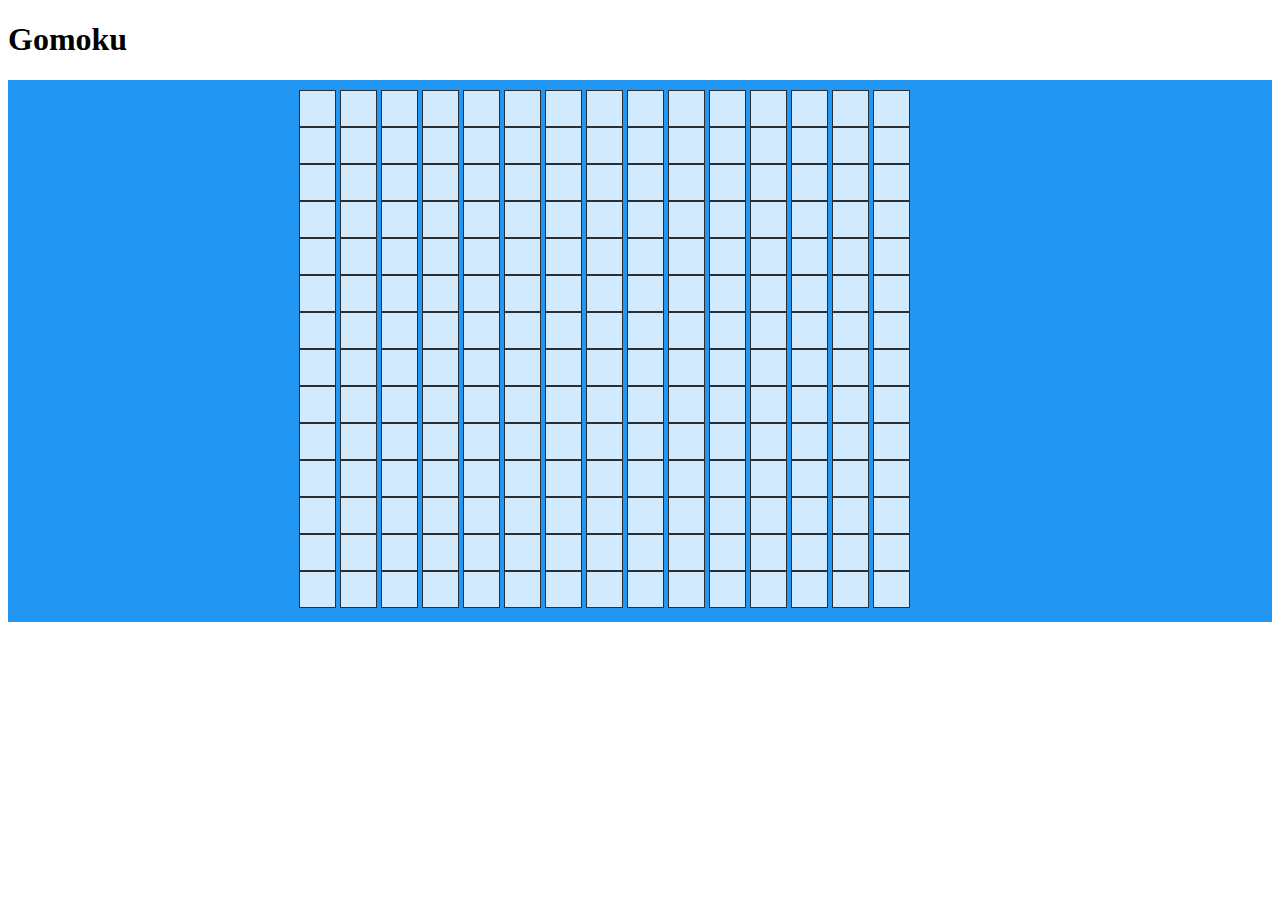
==== game.html @ bf5adb49 "Initial commit" ====
<!DOCTYPE html>
<html>
<head>
    <style>
        .grid-container {
   
    grid-template-columns: auto auto auto;
    background-color: #2196F3;
    padding: 10px;
    padding-left:23%;
    
    }
 .row1,.row2,.row3,.row4,.row5,
 .row6,.row7,.row8,.row9,.row10,
 .row11,.row12,.row13,.row15,.row15
 {  background-color: rgba(255, 255, 255, 0.8);
  border: 1px solid rgba(0, 0, 0, 0.8);
 padding:5px;
  font-size: 30px;
  height: 25px;
  width:25px;
  text-align: center;
 }
 
 #col1,#col2,#col3,#col4,#col5,#col6,#col7,#col8,#col9,#col10,#col11,#col12,#col13,#col14,#col15{
display : inline-block;

 
 }

    </style>
</head>
<body>
    <section>
        <div>
            <h1>Gomoku</h1>
        </div>
    </section>
    <section>

        <div class="grid-container">
<!--switch rows and coums-->
            <div id="col1">
                
                <div class="row1"></div>
                <div class="row2"></div>
                <div class="row3"></div>
                <div class="row4"></div>
                <div class="row5"></div>
                <div class="row6"></div>
                <div class="row7"></div>
                <div class="row8"></div>
                <div class="row9"></div>
                <div class="row10"></div>
                <div class="row11"></div>
                <div class="row12"></div>
                <div class="row13"></div>
                <div class="row14"></div>
                <div class="row15"></div>
            </div>
            <div id="col2">
                
                <div class="row1"></div>
                <div class="row2"></div>
                <div class="row3"></div>
                <div class="row4"></div>
                <div class="row5"></div>
                <div class="row6"></div>
                <div class="row7"></div>
                <div class="row8"></div>
                <div class="row9"></div>
                <div class="row10"></div>
                <div class="row11"></div>
                <div class="row12"></div>
                <div class="row13"></div>
                <div class="row14"></div>
                <div class="row15"></div>
            </div>
            <div id="col3">
                <div class="row1"></div>
                <div class="row2"></div>
                <div class="row3"></div>
                <div class="row4"></div>
                <div class="row5"></div>
                <div class="row6"></div>
                <div class="row7"></div>
                <div class="row8"></div>
                <div class="row9"></div>
                <div class="row10"></div>
                <div class="row11"></div>
                <div class="row12"></div>
                <div class="row13"></div>
                <div class="row14"></div>
                <div class="row15"></div>
            </div>
            <div id="col4">
                <div class="row1"></div>
                <div class="row2"></div>
                <div class="row3"></div>
                <div class="row4"></div>
                <div class="row5"></div>
                <div class="row6"></div>
                <div class="row7"></div>
                <div class="row8"></div>
                <div class="row9"></div>
                <div class="row10"></div>
                <div class="row11"></div>
                <div class="row12"></div>
                <div class="row13"></div>
                <div class="row14"></div>
                <div class="row15"></div>
            </div>
            <div id="col5">
                <div class="row1"></div>
                <div class="row2"></div>
                <div class="row3"></div>
                <div class="row4"></div>
                <div class="row5"></div>
                <div class="row6"></div>
                <div class="row7"></div>
                <div class="row8"></div>
                <div class="row9"></div>
                <div class="row10"></div>
                <div class="row11"></div>
                <div class="row12"></div>
                <div class="row13"></div>
                <div class="row14"></div>
                <div class="row15"></div>
            </div>
            <div id="col6">
                <div class="row1"></div>
                <div class="row2"></div>
                <div class="row3"></div>
                <div class="row4"></div>
                <div class="row5"></div>
                <div class="row6"></div>
                <div class="row7"></div>
                <div class="row8"></div>
                <div class="row9"></div>
                <div class="row10"></div>
                <div class="row11"></div>
                <div class="row12"></div>
                <div class="row13"></div>
                <div class="row14"></div>
                <div class="row15"></div>
            </div>
            <div id="col7">
                <div class="row1"></div>
                <div class="row2"></div>
                <div class="row3"></div>
                <div class="row4"></div>
                <div class="row5"></div>
                <div class="row6"></div>
                <div class="row7"></div>
                <div class="row8"></div>
                <div class="row9"></div>
                <div class="row10"></div>
                <div class="row11"></div>
                <div class="row12"></div>
                <div class="row13"></div>
                <div class="row14"></div>
                <div class="row15"></div>
            </div>
            <div id="col8">
                <div class="row1"></div>
                <div class="row2"></div>
                <div class="row3"></div>
                <div class="row4"></div>
                <div class="row5"></div>
                <div class="row6"></div>
                <div class="row7"></div>
                <div class="row8"></div>
                <div class="row9"></div>
                <div class="row10"></div>
                <div class="row11"></div>
                <div class="row12"></div>
                <div class="row13"></div>
                <div class="row14"></div>
                <div class="row15"></div>
            </div>
            <div id="col9">
                <div class="row1"></div>
                <div class="row2"></div>
                <div class="row3"></div>
                <div class="row4"></div>
                <div class="row5"></div>
                <div class="row6"></div>
                <div class="row7"></div>
                <div class="row8"></div>
                <div class="row9"></div>
                <div class="row10"></div>
                <div class="row11"></div>
                <div class="row12"></div>
                <div class="row13"></div>
                <div class="row14"></div>
                <div class="row15"></div>
            </div>
            <div id="col10">
                <div class="row1"></div>
                <div class="row2"></div>
                <div class="row3"></div>
                <div class="row4"></div>
                <div class="row5"></div>
                <div class="row6"></div>
                <div class="row7"></div>
                <div class="row8"></div>
                <div class="row9"></div>
                <div class="row10"></div>
                <div class="row11"></div>
                <div class="row12"></div>
                <div class="row13"></div>
                <div class="row14"></div>
                <div class="row15"></div>
            </div>
            <div id="col11">
                <div class="row1"></div>
                <div class="row2"></div>
                <div class="row3"></div>
                <div class="row4"></div>
                <div class="row5"></div>
                <div class="row6"></div>
                <div class="row7"></div>
                <div class="row8"></div>
                <div class="row9"></div>
                <div class="row10"></div>
                <div class="row11"></div>
                <div class="row12"></div>
                <div class="row13"></div>
                <div class="row14"></div>
                <div class="row15"></div>
            </div>
            <div id="col12">
                <div class="row1"></div>
                <div class="row2"></div>
                <div class="row3"></div>
                <div class="row4"></div>
                <div class="row5"></div>
                <div class="row6"></div>
                <div class="row7"></div>
                <div class="row8"></div>
                <div class="row9"></div>
                <div class="row10"></div>
                <div class="row11"></div>
                <div class="row12"></div>
                <div class="row13"></div>
                <div class="row14"></div>
                <div class="row15"></div>
            </div>
            <div id="col13">
                <div class="row1"></div>
                <div class="row2"></div>
                <div class="row3"></div>
                <div class="row4"></div>
                <div class="row5"></div>
                <div class="row6"></div>
                <div class="row7"></div>
                <div class="row8"></div>
                <div class="row9"></div>
                <div class="row10"></div>
                <div class="row11"></div>
                <div class="row12"></div>
                <div class="row13"></div>
                <div class="row14"></div>
                <div class="row15"></div>
            </div>
            <div id="col14">
                <div class="row1"></div>
                <div class="row2"></div>
                <div class="row3"></div>
                <div class="row4"></div>
                <div class="row5"></div>
                <div class="row6"></div>
                <div class="row7"></div>
                <div class="row8"></div>
                <div class="row9"></div>
                <div class="row10"></div>
                <div class="row11"></div>
                <div class="row12"></div>
                <div class="row13"></div>
                <div class="row14"></div>
                <div class="row15"></div>
            </div>
            <div id="col15">
                <div class="row1"></div>
                <div class="row2"></div>
                <div class="row3"></div>
                <div class="row4"></div>
                <div class="row5"></div>
                <div class="row6"></div>
                <div class="row7"></div>
                <div class="row8"></div>
                <div class="row9"></div>
                <div class="row10"></div>
                <div class="row11"></div>
                <div class="row12"></div>
                <div class="row13"></div>
                <div class="row14"></div>
                <div class="row15"></div>
            </div>
         
            </div>

        </div>

    </section>
</body>

</html>
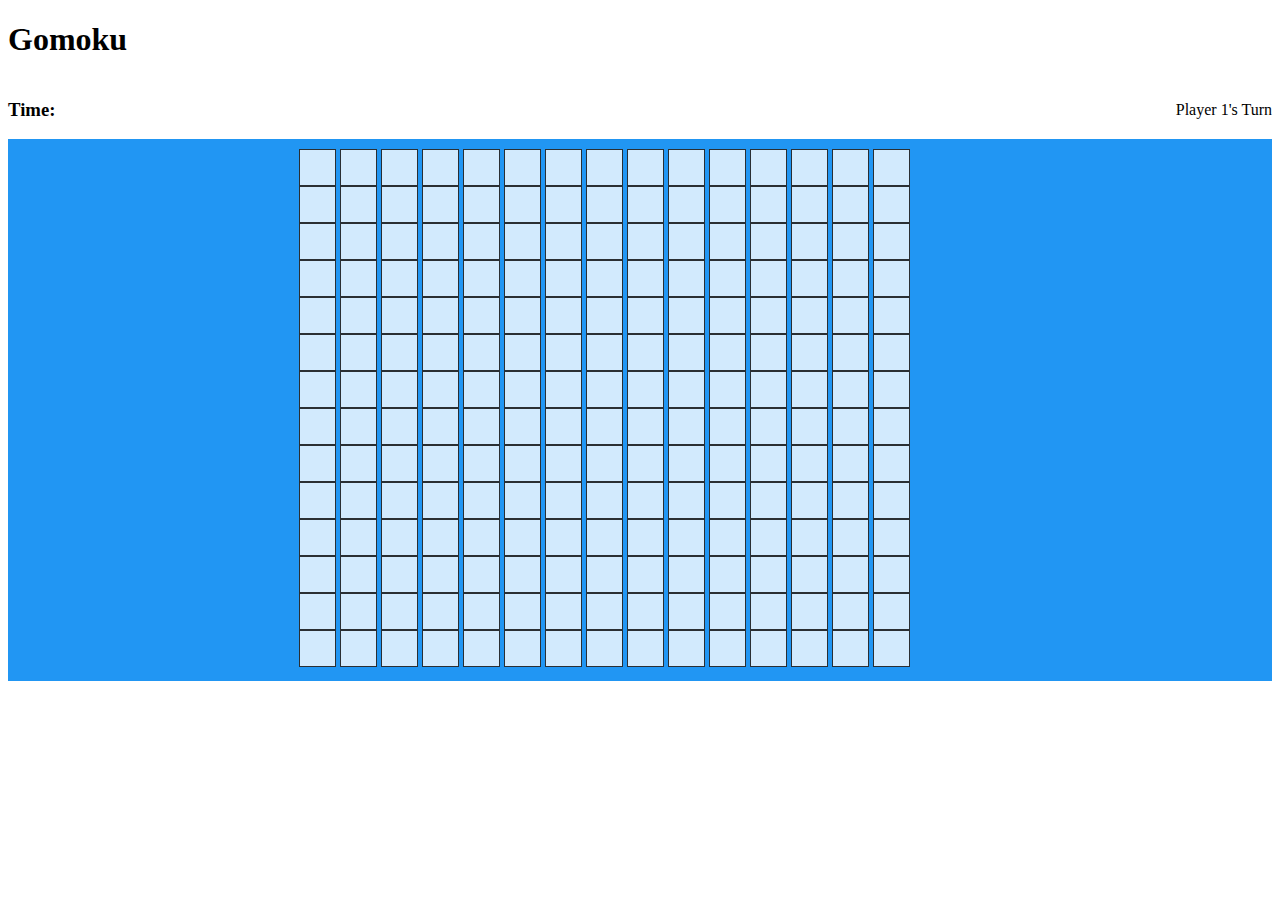
==== commit 0766cc10: "classes creation/styling" ====
--- a/game.html
+++ b/game.html
@@ -1,42 +1,20 @@
 <!DOCTYPE html>
 <html>
 <head>
-    <style>
-        .grid-container {
-   
-    grid-template-columns: auto auto auto;
-    background-color: #2196F3;
-    padding: 10px;
-    padding-left:23%;
-    
-    }
- .row1,.row2,.row3,.row4,.row5,
- .row6,.row7,.row8,.row9,.row10,
- .row11,.row12,.row13,.row15,.row15
- {  background-color: rgba(255, 255, 255, 0.8);
-  border: 1px solid rgba(0, 0, 0, 0.8);
- padding:5px;
-  font-size: 30px;
-  height: 25px;
-  width:25px;
-  text-align: center;
- }
- 
- #col1,#col2,#col3,#col4,#col5,#col6,#col7,#col8,#col9,#col10,#col11,#col12,#col13,#col14,#col15{
-display : inline-block;
-
- 
- }
-
-    </style>
+    <link rel="stylesheet" href="game.css">
+    <script src = "gameJavaScript.js"></script>
 </head>
-<body>
+<body onload = "gameHandler()">
     <section>
         <div>
             <h1>Gomoku</h1>
         </div>
     </section>
     <section>
+        <div id = "gameInfo">
+            <div id = "timer"><h3 >Time:<h3 id = "time"></h3></h3></div>
+            <div id = "currentPlayer"></div>
+        </div>
 
         <div class="grid-container">
 <!--switch rows and coums-->
@@ -303,6 +281,8 @@
         </div>
 
     </section>
+    <script>
+    </script>
 </body>
 
 </html>--- a/game.css
+++ b/game.css
@@ -0,0 +1,33 @@
+.grid-container {
+
+grid-template-columns: auto auto auto;
+background-color: #2196F3;
+padding: 10px;
+padding-left:23%;
+
+}
+.row1,.row2,.row3,.row4,.row5,
+.row6,.row7,.row8,.row9,.row10,
+.row11,.row12,.row13,.row15,.row15
+{  background-color: rgba(255, 255, 255, 0.8);
+border: 1px solid rgba(0, 0, 0, 0.8);
+padding:5px;
+font-size: 30px;
+height: 25px;
+width:25px;
+text-align: center;
+}
+
+#col1,#col2,#col3,#col4,#col5,#col6,#col7,#col8,#col9,#col10,#col11,#col12,#col13,#col14,#col15{
+display : inline-block;
+}
+#gameInfo{
+    display:flex;
+    flex-direction:row;
+    justify-content:space-between;
+    width:100%;
+    align-items:center;
+}
+#currentPlayer{
+    float:right;
+}
